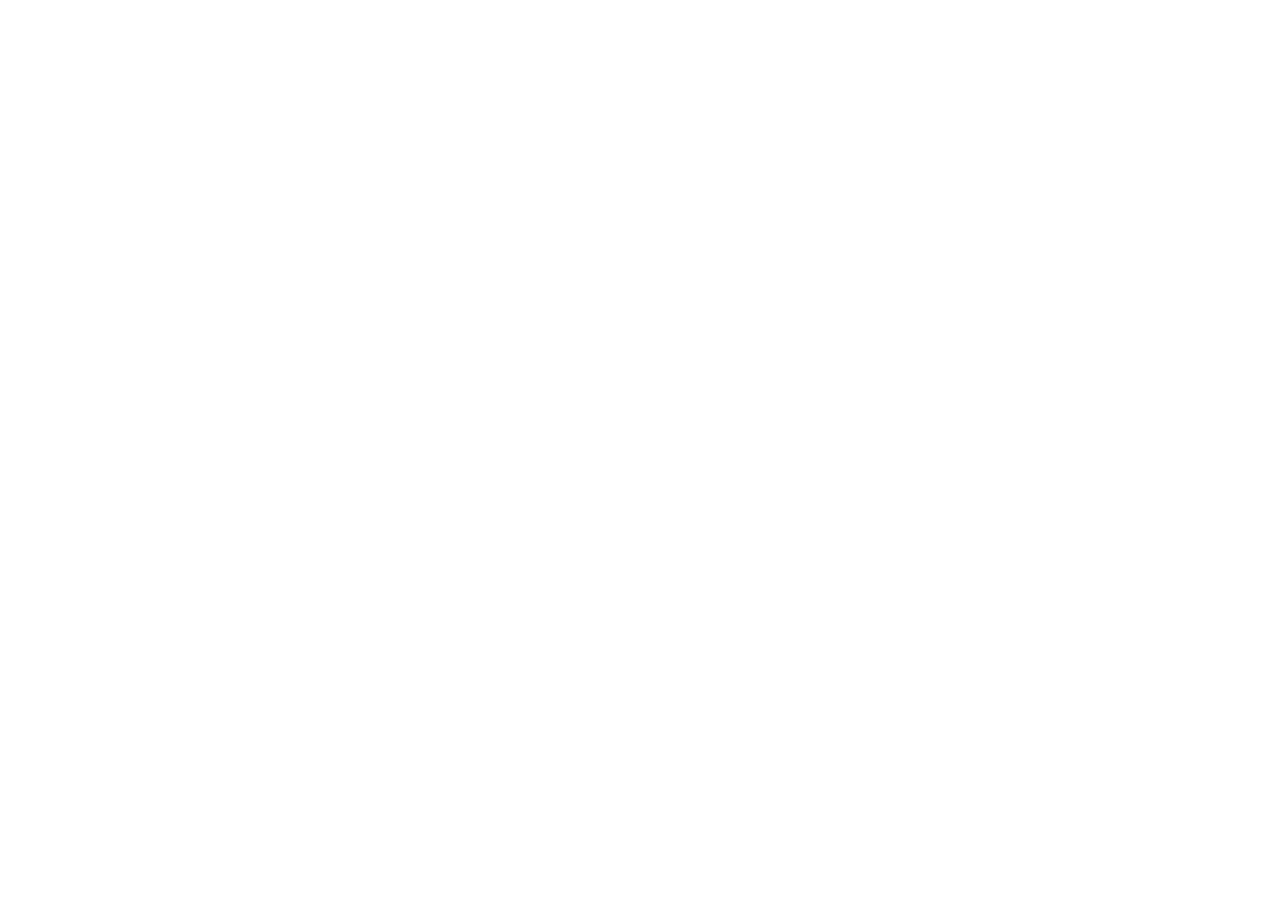
==== mijn-portfolio/index.html @ f62ae414 "initial commit" ====
<!DOCTYPE html>
<html>

<head>
  <!-- Add a plain CSS file: see https://trunkrs.dev/assets/#css -->
  <!-- If using Tailwind with Leptos CSR, see https://trunkrs.dev/assets/#tailwind instead-->
  <link data-trunk rel="scss" href="public/styles.scss" />

  <!-- Include favicon in dist output: see https://trunkrs.dev/assets/#icon -->
  <link data-trunk rel="icon" href="public/favicon.ico" />

  <!-- include support for `wasm-bindgen --weak-refs` - see: https://rustwasm.github.io/docs/wasm-bindgen/reference/weak-references.html -->
  <link data-trunk rel="rust" data-wasm-opt="z" data-weak-refs />
</head>

<body></body>

</html>
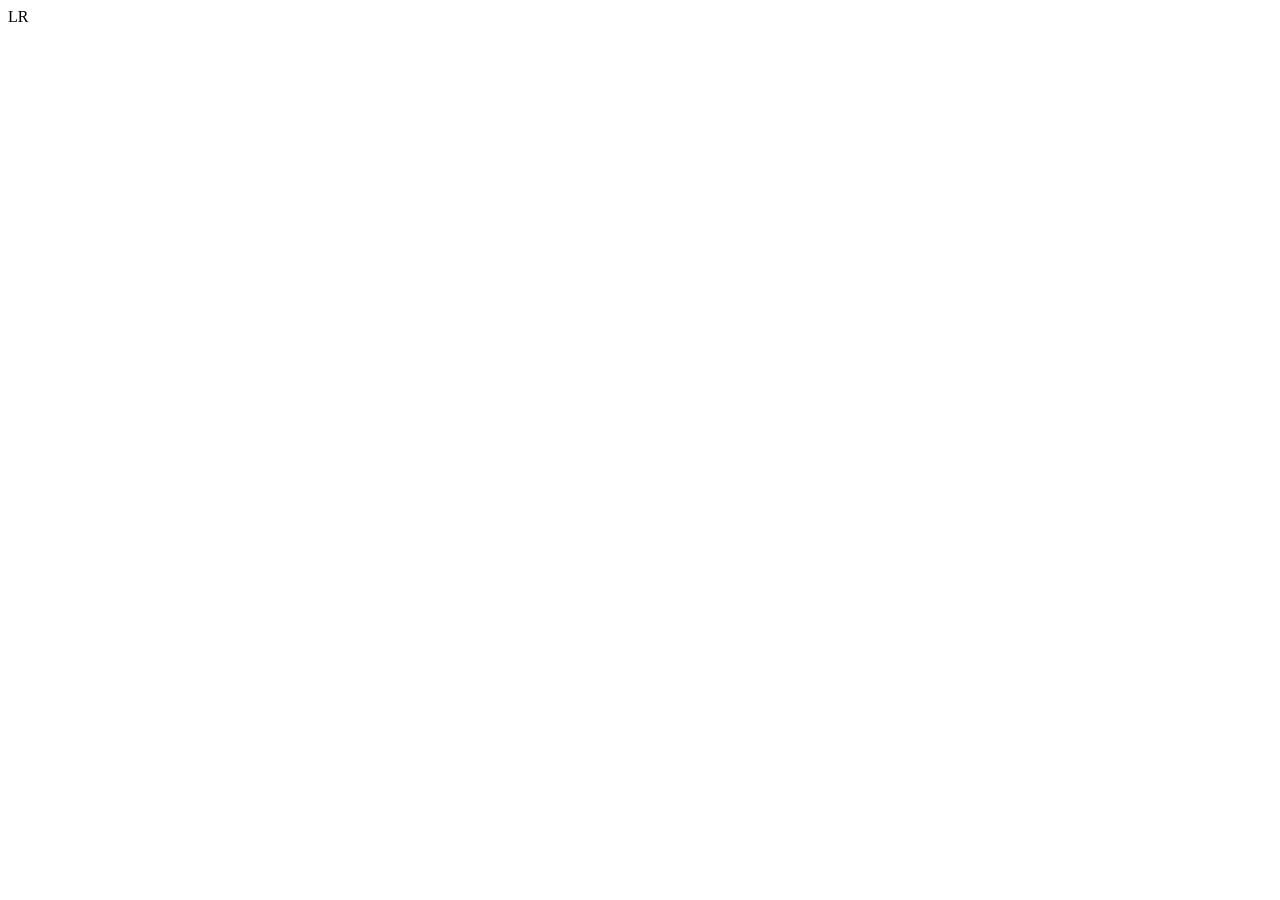
==== commit 67a6214d: "Scroll-animaties, infinite skills-marquee, mobiel navmenu, dark mode en cv-afstemming - Scroll-revea" ====
--- a/mijn-portfolio/index.html
+++ b/mijn-portfolio/index.html
@@ -1,18 +1,44 @@
 <!DOCTYPE html>
-<html>
+<html lang="en">
+  <head>
+    <meta charset="utf-8" />
+    <meta name="viewport" content="width=device-width, initial-scale=1" />
+    <title>Lucas Rensen | Portfolio</title>
+    <meta
+      name="description"
+      content="Portfolio of Lucas Rensen, a software developer focused on Rust, backend development, and clean web experiences."
+    />
 
-<head>
-  <!-- Add a plain CSS file: see https://trunkrs.dev/assets/#css -->
-  <!-- If using Tailwind with Leptos CSR, see https://trunkrs.dev/assets/#tailwind instead-->
-  <link data-trunk rel="scss" href="public/styles.scss" />
+    <!-- Open Graph / social previews -->
+    <meta property="og:type" content="website" />
+    <meta property="og:title" content="Lucas Rensen | Portfolio" />
+    <meta
+      property="og:description"
+      content="Portfolio of Lucas Rensen, a software developer focused on Rust, backend development, and clean web experiences."
+    />
+    <meta name="twitter:card" content="summary" />
+    <meta name="twitter:title" content="Lucas Rensen | Portfolio" />
+    <meta
+      name="twitter:description"
+      content="Portfolio of Lucas Rensen, a software developer focused on Rust, backend development, and clean web experiences."
+    />
 
-  <!-- Include favicon in dist output: see https://trunkrs.dev/assets/#icon -->
-  <link data-trunk rel="icon" href="public/favicon.ico" />
-
-  <!-- include support for `wasm-bindgen --weak-refs` - see: https://rustwasm.github.io/docs/wasm-bindgen/reference/weak-references.html -->
-  <link data-trunk rel="rust" data-wasm-opt="z" data-weak-refs />
-</head>
-
-<body></body>
-
-</html>+    <link data-trunk rel="icon" href="public/favicon.ico" />
+    <link data-trunk rel="scss" href="public/styles.scss" />
+    <link data-trunk rel="rust" data-wasm-opt="z" data-weak-refs />
+    <link data-trunk rel="copy-file" href="public/marble.jpg" />
+    <link data-trunk rel="copy-file" href="public/CV_Lucas_Rensen.pdf" />
+  </head>
+  <body>
+    <!--
+      Statische loader: dit is een CSR-app, dus er is geen server-rendered HTML.
+      Zonder dit zou de pagina eerst even helemaal leeg zijn totdat de WASM
+      geladen en gemount is. #app-loading wordt puur met CSS verborgen zodra
+      leptos zijn ".site-shell" root-element aan de body heeft toegevoegd
+      (zie styles.scss, ":has(> .site-shell)").
+    -->
+    <div id="app-loading" aria-hidden="true">
+      <div class="app-loading-mark">LR</div>
+    </div>
+  </body>
+</html>
